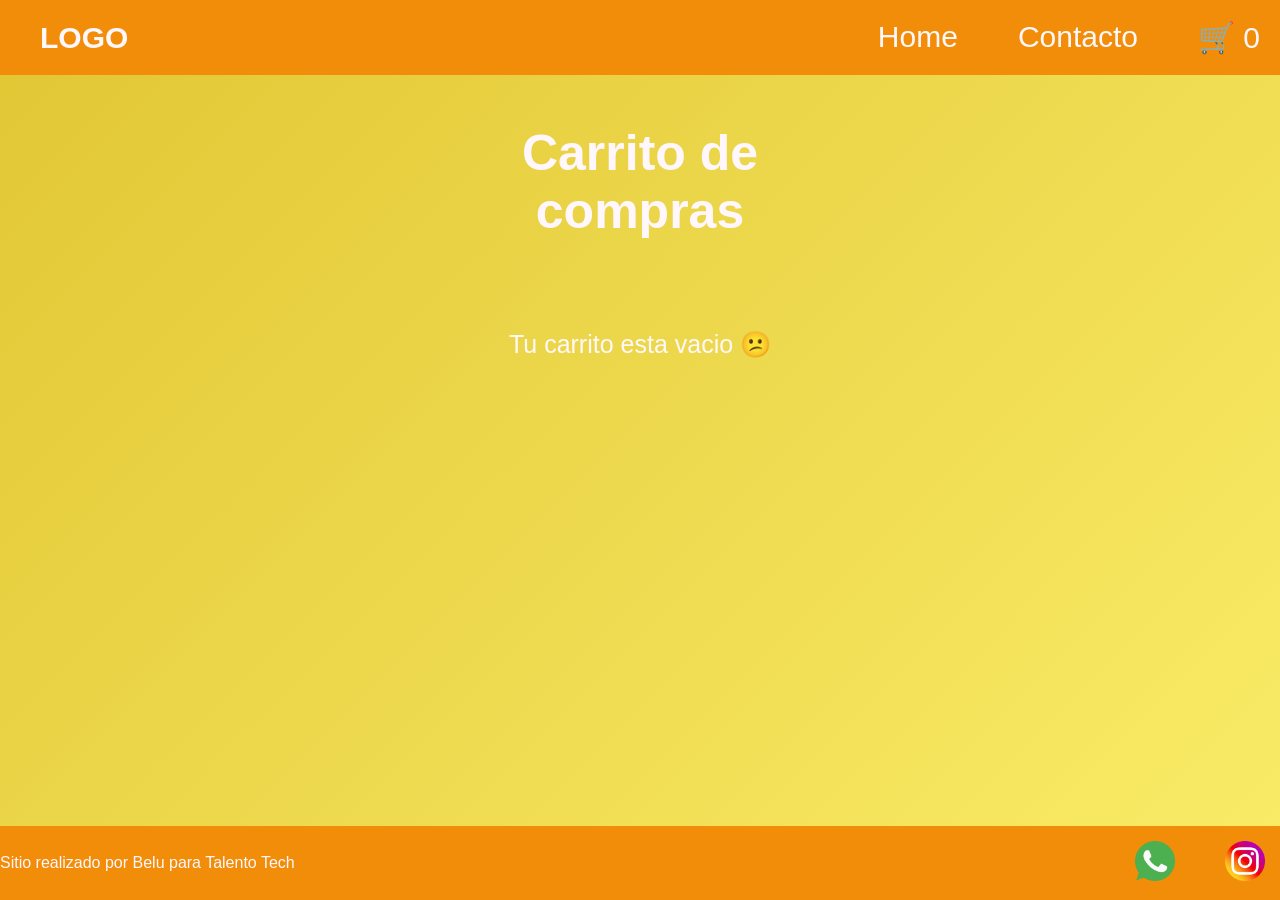
==== pages/carrito.html @ dfbe4a29 "Agregué js carrito e index" ====
<!doctype html>
<html lang="es">
  <head>
    <meta charset="UTF-8" />
    <meta name="viewport" content="width=device-width, initial-scale=1.0" />
    <title>Carrito</title>
    <link rel="stylesheet" href="../css/styles.css" />
  </head>
  <body>
    <header class="header">
      <div class="div-logo"><a class="logo" href="../index.html">LOGO</a></div>
      <nav class="header-nav">
        <ul>
          <li>
            <a href="../index.html">Home</a>
          </li>
          <li>
            <a href="./contacto.html">Contacto</a>
          </li>
          <!--👉 Agregar un link al carrito, con un ID para el contador -->
          <li>
            <a href="./carrito.html" class="carrito-icono">
              🛒 <span id="contador-carrito">0</span>
            </a>
          </li>
        </ul>
      </nav>
    </header>

    <main>
      <h1>Carrito de compras</h1>
      <section id="contenedor-carrito" class="contenedor-tarjetas">
        <!-- Productos del carrito -->
      </section>

      <div id="acciones-carrito" class="acciones-carrito">
        <!-- Botones de eliminar y finalizar compra se agregan desde JS -->
      </div>

      <section id="resumen-carrito">
        <!-- Aca ira el resumen del carrito -->
      </section>
    </main>
    <footer>
      <p>Sitio realizado por Belu para Talento Tech</p>
      <nav>
        <ul class="footer-list">
          <li><img src="../img/whatsapp.png" alt="logo de whatsapp" /></li>
          <li><img src="../img/social.png" alt="logo de whatsapp" /></li>
        </ul>
      </nav>
    </footer>

    <!--👉 Agregar type module y enlace al carrito.js -->
    <script type="module" src="../js/carrito.js"></script>
  </body>
</html>
---- css/styles.css ----
* {
  margin: 0;
  padding: 0;
  box-sizing: border-box;
}

html {
  font-size: 62.5%;
}

body {
  font-family: "Montserrat", sans-serif;
  font-size: 1.6rem;
  background: linear-gradient(135deg, #e1c633, #faec68);
  color: #fff7fb;

  /* Lo nuevo */
  display: flex;
  flex-direction: column;
  height: 100vh;
}

main {
  width: 80%;
  margin: auto;
  padding-bottom: 2rem;

  /* Propiedad "flex" agrupa las 3 cosas: grow, shrink y basis */
  /* equivale a: flex: 1 1 0
  Puede crecer, puede achicarse, arranca sin tamaño base (0) */
  flex: 1;

  display: flex;
  flex-direction: column;
  align-items: center;
}

h1 {
  font-size: 5rem;
  font-weight: 800;
  line-height: 1.15;
  margin: 5rem 0;
  width: 24%;
  text-align: center;
}

h2 {
  color: #F28D0C;
  font-size: 3.4rem;
  font-weight: 700;
  line-height: 1.2;
  text-align: center;
  margin: 3rem 0;
}

.btn {
  border: none;
  font-size: 1.6rem;
  font-weight: bold;
  padding: 1.6rem;
  border-radius: 1rem;
}

header,
footer {
  background: #f28d0a;
  color: #fff7fb;
  width: 100%;

  display: flex;
  justify-content: space-between;
  align-items: center;
}

.div-logo {
  margin-left: 2rem;
  font-weight: bold;
}

.logo,
.header-nav ul li a {
  text-decoration: none;
  font-size: 3rem;
  color: inherit;
  display: inline-block;
  padding: 2rem;
}

.header-nav ul,
footer .footer-list {
  list-style: none;

  /* Hago que los li se acomoden en fila con una distancia entre ellos de 2rem */
  display: flex;
  gap: 2rem;
}

.footer-list li {
  padding: 1rem;
}

.footer-list img {
  width: 5rem;
  padding: 0.5rem;
}

/* -------------------------------------------------------------------------- */
/*                                   COLORES                                  */
/* -------------------------------------------------------------------------- */
.bg-primary {
  background: linear-gradient(135deg, #e1c633, #faec68);
}

.bg-secondary {
  background-color: #F7E763;
}

.text-light {
  color: #ffffff;
}

.text-dark {
  color: #2a1e35;
}

.text-secondary {
  color: #F28D0C;
}

/* -------------------------------------------------------------------------- */
/*                                    HOME                                    */
/* -------------------------------------------------------------------------- */

.parrafo {
  width: 50%;
  text-align: center;
  font-size: 2rem;
  padding: 3rem;
}

.contenedor-tarjetas {
  margin-top: 2rem;
  display: flex;
  justify-content: center;
  flex-wrap: wrap;
  gap: 2rem;
}

.card {
  background-color: #44c8e0;
  color: #ffffff;
  width: 40rem;

  border-radius: 1rem;
  overflow: hidden;

  /* Nuevo: */
  display: flex;
  flex-direction: column;
  align-items: center;
  gap: 1rem;

  padding-bottom: 2rem;
}

.card h3 {
  padding: 1.6rem;
}

.card img {
  width: 100%;
  height: 40rem;
  object-fit: cover;
}

/* -------------------------------------------------------------------------- */
/*                                  CONTACTO                                  */
/* -------------------------------------------------------------------------- */
.titulo-contacto {
  margin: 2rem 0;
}

.form-contacto {
  background-color: #44c8e0;
  color: #2a1e35;
  width: 100%;
  max-width: 50rem;
  font-size: 2rem;
  padding: 3rem;
  border-radius: 1rem;

  box-shadow: 0 10px 30px rgba(0, 0, 0, 0.15); /* sutil */
}

.form-contacto input {
    margin-top: 1rem;
    margin-bottom: 2rem;
    width: 100%;
    font-size: 2rem;
    padding: 1rem;
}

.form-contacto textarea
{
  margin-top: 1rem;
  margin-bottom: 2rem;
  width: 100%;
  font-size: 2rem;
  padding: 1rem;
}

/* -------------------------------------------------------------------------- */
/*                              👉Nuevo: Carrito                              */
/* -------------------------------------------------------------------------- */
.mensaje-carrito-vacio {
  font-size: 2.5rem;
  text-align: center;
  margin-top: 2rem;
}
.acciones-carrito {
  margin-top: 2rem;
}

/* -------------------------------------------------------------------------- */
/*                                MEDIA QUERIES                               */
/* -------------------------------------------------------------------------- */
@media (max-width: 600px) {
  header,
  footer {
    flex-direction: column;
  }
}
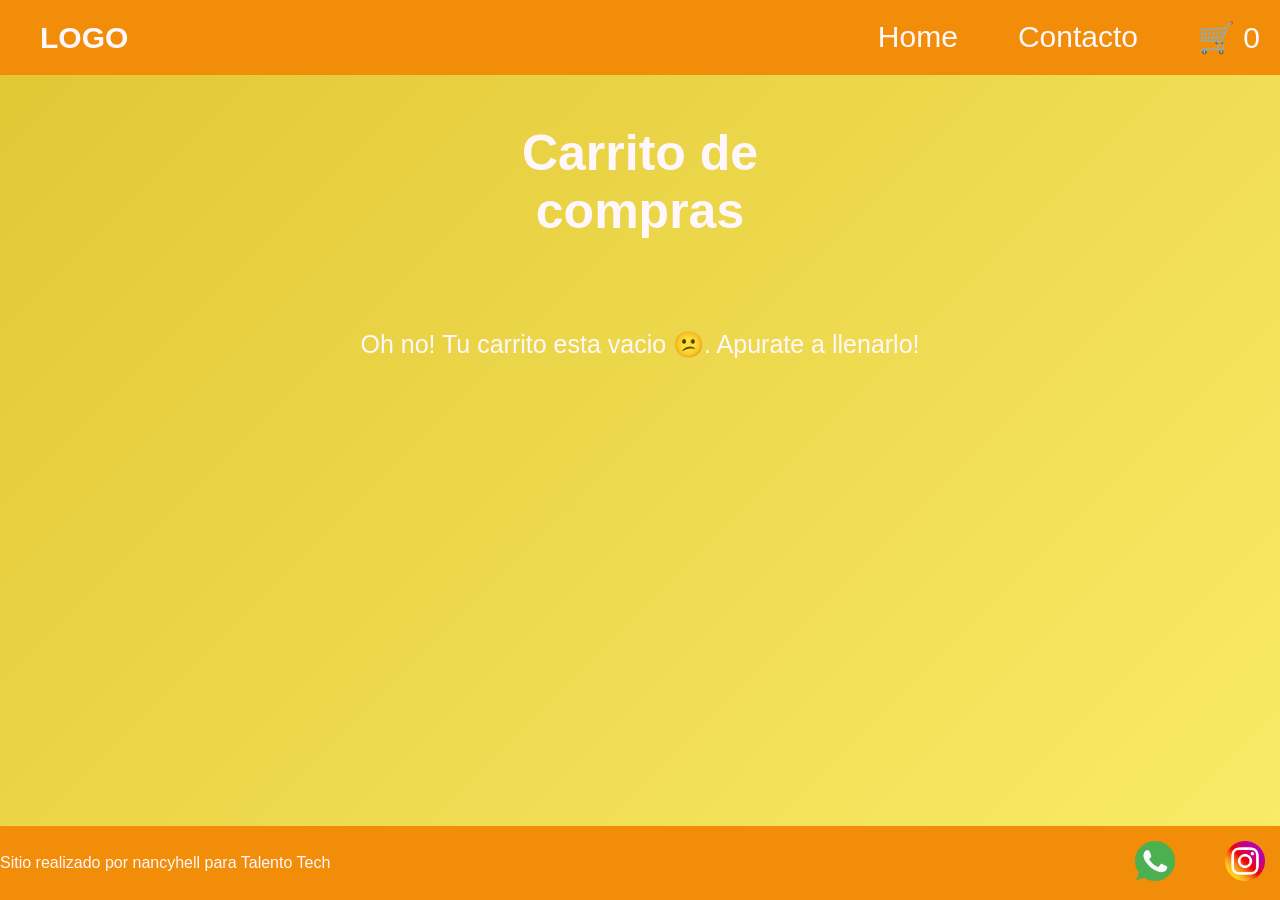
==== commit 5a506913: "Modifique js" ====
--- a/pages/carrito.html
+++ b/pages/carrito.html
@@ -42,7 +42,7 @@
       </section>
     </main>
     <footer>
-      <p>Sitio realizado por Belu para Talento Tech</p>
+      <p>Sitio realizado por nancyhell para Talento Tech</p>
       <nav>
         <ul class="footer-list">
           <li><img src="../img/whatsapp.png" alt="logo de whatsapp" /></li>
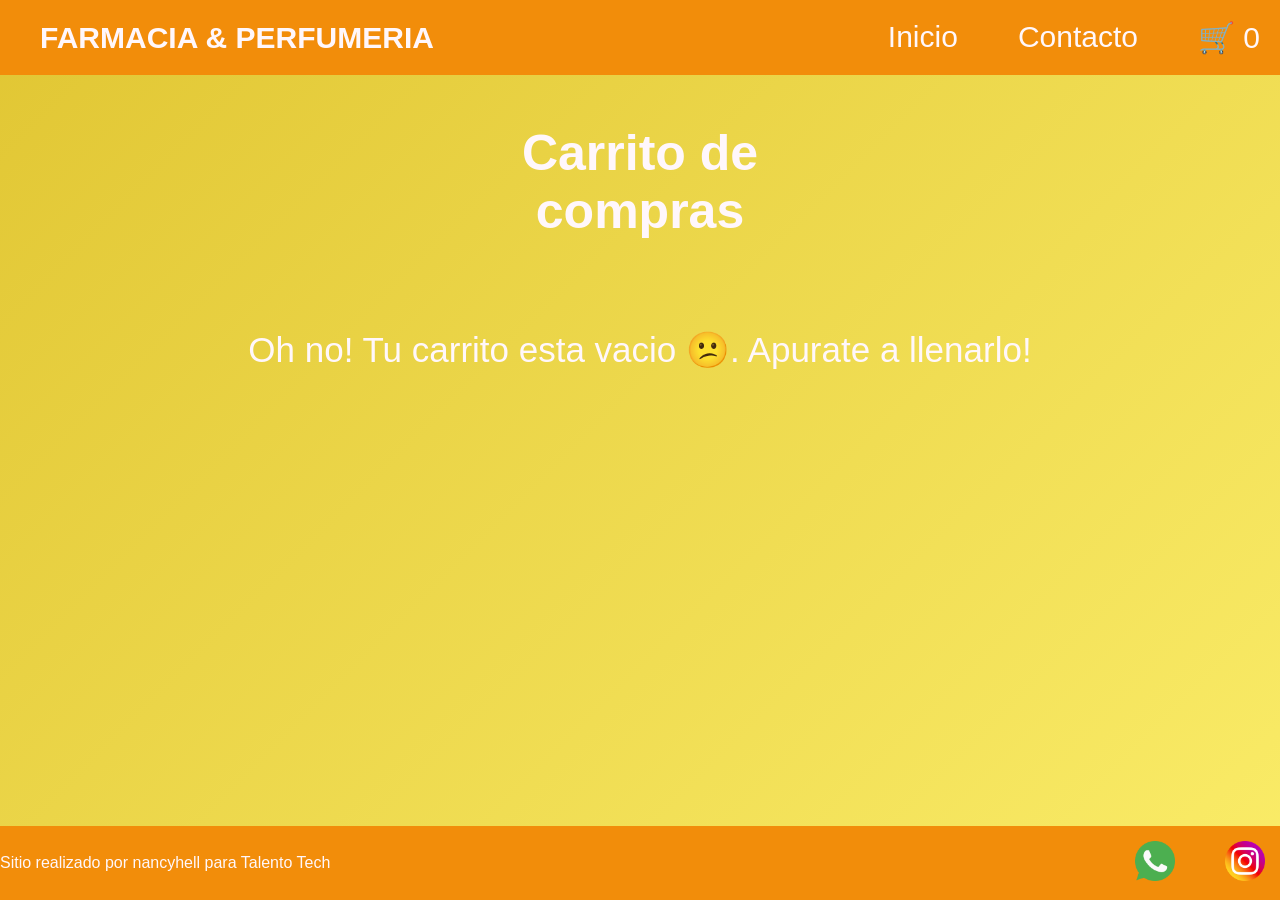
==== commit c460e0b4: "Modifique css" ====
--- a/pages/carrito.html
+++ b/pages/carrito.html
@@ -8,11 +8,11 @@
   </head>
   <body>
     <header class="header">
-      <div class="div-logo"><a class="logo" href="../index.html">LOGO</a></div>
+      <div class="div-logo"><a class="logo" href="./index.html">FARMACIA & PERFUMERIA</a></div>
       <nav class="header-nav">
         <ul>
           <li>
-            <a href="../index.html">Home</a>
+            <a href="../index.html">Inicio</a>
           </li>
           <li>
             <a href="./contacto.html">Contacto</a>
--- a/css/styles.css
+++ b/css/styles.css
@@ -45,12 +45,29 @@
 }
 
 h2 {
-  color: #F28D0C;
+  color: #ffffff;
+  font-size: 2rem;
+  font-weight: 400;
+  line-height: 1.2;
+  text-align: center;
+}
+
+h3 {
+  color: #ffffff;
+  font-size: 2.4rem;
+  font-weight: 700;
+  line-height: 1.2;
+  text-align: center;
+  margin: 1rem 0;
+}
+
+h4 {
+  color: #f28d0a;
   font-size: 3.4rem;
   font-weight: 700;
   line-height: 1.2;
   text-align: center;
-  margin: 3rem 0;
+  margin: 1rem 0;
 }
 
 .btn {
@@ -59,6 +76,10 @@
   font-weight: bold;
   padding: 1.6rem;
   border-radius: 1rem;
+}
+
+a:hover{
+  color: #f28d0a;
 }
 
 header,
@@ -213,7 +234,7 @@
 /*                              👉Nuevo: Carrito                              */
 /* -------------------------------------------------------------------------- */
 .mensaje-carrito-vacio {
-  font-size: 2.5rem;
+  font-size: 3.5rem;
   text-align: center;
   margin-top: 2rem;
 }
